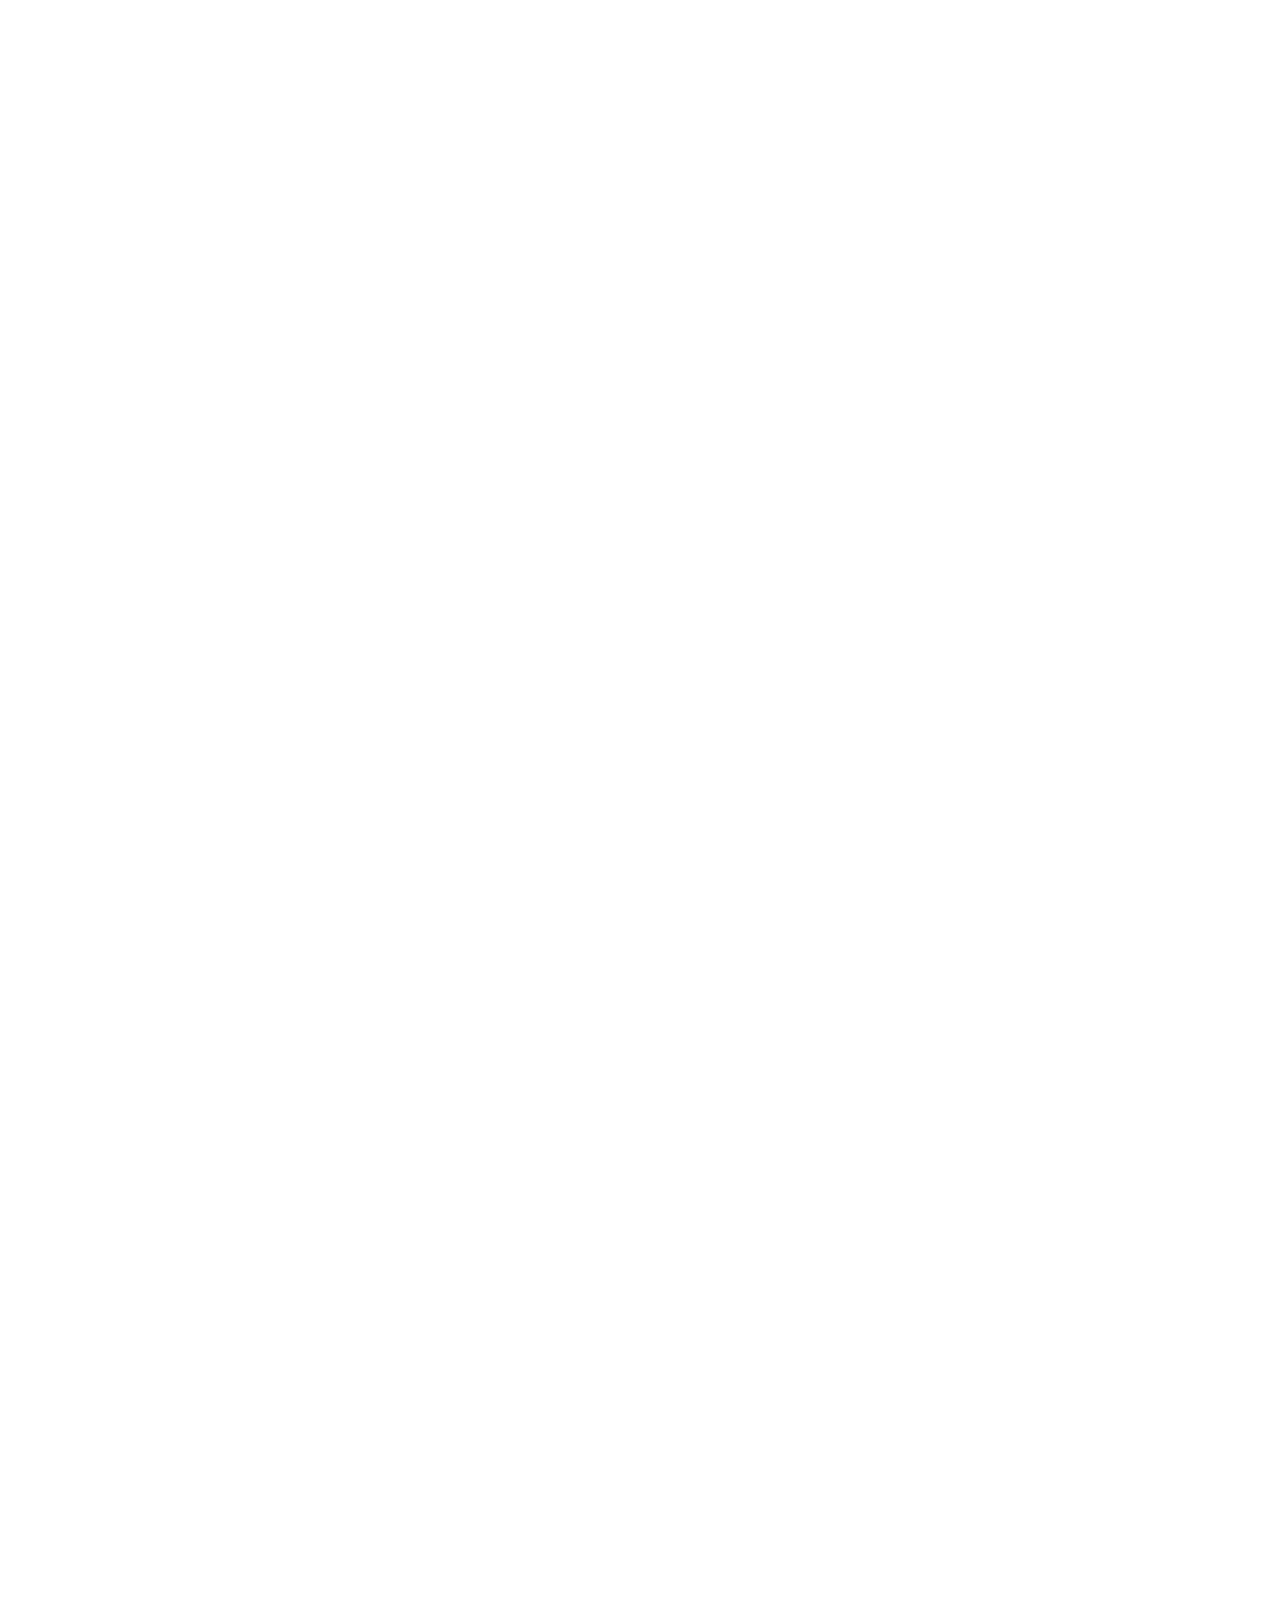
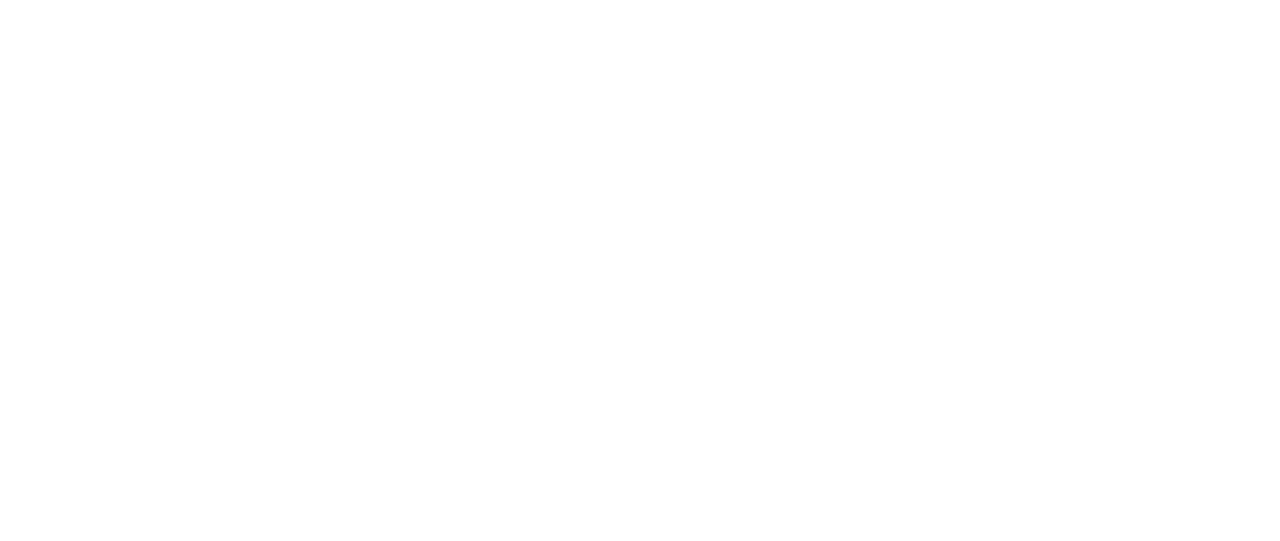
==== public/contact.html @ b86d99e6 "first commit" ====
<!DOCTYPE html>
<html lang="en">
<head>
	<title>Precav - Contato</title>
	<!-- META TAGS -->
	<meta charset="utf-8">
	<meta name="viewport" content="width=device-width, initial-scale=1, maximum-scale=1">
	<link rel="shortcut icon" type="image/x-icon" href="LOGO.png">
	
	<meta name="description" content="Contato - Precave - Fisioterapia Manipulativa & Saúde Ocupacional">

	<!-- STYLES -->
	<link rel="stylesheet" href="bootstrap.min.css">
	<link rel="stylesheet" href="flexslider.css">
	<link rel="stylesheet" href="animsition.min.css">
	<link rel="stylesheet" href="style.css">
	<link rel="stylesheet" href="owl.carousel.css">
	<link rel="stylesheet" href="owl.theme.css">

	<!-- Fontawesome -->
	<link rel="stylesheet" href="https://maxcdn.bootstrapcdn.com/font-awesome/4.6.1/css/font-awesome.min.css">
	<link rel="stylesheet" href="https://cdn.linearicons.com/free/1.0.0/icon-font.min.css">
</head>

<body class="animsition">
	<!-- Border -->
	<span class="frame-line top-frame visible-lg"></span>
	<span class="frame-line right-frame visible-lg"></span>
	<span class="frame-line bottom-frame visible-lg"></span>
	<span class="frame-line left-frame visible-lg"></span>
	<!-- HEADER  -->
	<header class="main-header">
		<div class="container-fluid">
				<!-- box header -->
				<div class="box-header">
						<div class="box-logo">
								<a href="index.html"><img src="LOGO.png" width="80" alt="Logo"></a>
						</div>
						<!-- box-nav -->
						<a class="box-primary-nav-trigger" href="#0">
								<span class="box-menu-icon"></span>
						</a>
						<!-- box-primary-nav-trigger -->
				</div>
				<!-- end box header -->

				<!-- nav -->
				<nav>
						<ul class="box-primary-nav">
								<li class="box-label">Contato</li>

								<li><a href="index.html">Início</a> <i class="ion-ios-circle-filled color"></i></li>
								<li><a href="services.html">Serviços</a></li>
								<!-- <li><a href="single-project.html">single project</a></li> -->
								<li><a href="contact.html">Contato</a></li>

								<li class="box-label">SOCIAL</li>

								<li class="box-social"><a href="#0"><i class="fa fa-facebook" aria-hidden="true"></i></a></li>
								<li class="box-social"><a href="#0"><i class="fa fa-behance" aria-hidden="true"></i></a></li>
								<li class="box-social"><a href="#0"><i class="fa fa-twitter" aria-hidden="true"></i></a></li>
								<li class="box-social"><a href="#0"><i class="fa fa-dribbble" aria-hidden="true"></i></a></li> 
						</ul>
				</nav>
				<!-- end nav -->
		</div>
	</header>

	<!-- HERO SECTION  -->
	<div class="site-hero-contact">
		<div class="section-overlay"></div>
		<div class="page-title">
			<h2>Contato</h2>
			<div class="small-title">Início / Contato</div>
		</div>
	</div>

	<section class="contact_brick">
		<div class="container mt-100">
			<div class="row center">
				<div class="col-md-8 col-md-offset-2 col-sm-12">
					<div class="section-title">
						<h2 class="mb-50">Entre em contato conosco</h2>
						<p class="module-subtitle">Queremos te convidar para conhecer nosso trabalho e oferecer nosso melhor serviço. Entre em contato conosco e saiba mais do que podemos oferecer para sua empresa.</p>
					</div>
				</div>
			</div>
            <div class="row mt-100">
                    <!--location-->
                    <div class="col-md-4 col-sm-4 text-center wow slideInLeft">
                        <div class="detail">
                            <i class="lnr lnr-map-marker"></i>
                            <h4><span>Voce pode nos encontrar:</span></h4>
                            <h3>Nosso Local</h3>
                                <p>
                                    AlgumaRua 3806 <br>
                                    Porto Alegre, RS, Brasil
                                </p>
                        </div>
                    </div>
                    <!--end location-->

                    <!--contact info-->
                    <div class="col-md-4 col-sm-4 text-center wow slideInUp">
                        <div class="detail">
                            <i class="lnr lnr-phone"></i>
                            <h4><span>Nosso email e Fone</span></h4>
                            <h3>Contatos</h3>
                            <p>
                                <abbr title="Email">E:</abbr> precave@algumemail.com
                                <br>
                                <abbr title="Phone">P:</abbr> +55 51 234 567 890
                            </p>
                        </div>
                    </div>
                    <!--end contact info-->

                    <!--contact info-->
                    <div class="col-md-4 col-sm-4 text-center wow slideInRight">
                        <div class="detail">
                            <i class="lnr lnr-clock"></i>
                            <h4><span>Trabalhamos no horário:</span></h4>
                            <h3>Agenda</h3>
                            <p>
                                S-S: 8 - 20 HRS<br>
                                Sab:  8 - 12 HRS<br>
                                Dom: Fechado
                            </p>
                        </div>
                    </div>
                    <!--end contact info-->
                </div>
            <!-- CONTACT FORM -->
            <div class="contact-form bottom">
                <form id="main-contact-form" name="contact-form" method="post" action="sendemail.php">
                <div class="col-md-6 col-sm-6 col-xs-12">
                    <div class="form-group">
                        <input type="text" name="name" id="name" class="form-control" required="required" placeholder="Nome">
                    </div>
                    <div class="form-group">
                        <input type="text" name="company" id="company" class="form-control" required="required" placeholder="Empresa">
                    </div>
                    <div class="form-group">
                        <input type="email" name="email" id="email" class="form-control" required="required" placeholder="Email">
                    </div>
                </div>
                <div class="col-md-6 col-sm-6 col-xs-12">
                    <div class="form-group">
                        <textarea name="message" id="message" required="required" class="form-control" rows="8" placeholder="Escreva aqui!"></textarea>
                    </div>
                    <div class="form-group">
                        <button id="submit_btn" class="default-btn gray-btn"> Enviar <i class="fa fa-angle-double-right" aria-hidden="true"></i></button>
                    </div>
                </div>
                </form>
            </div>
		</div><!-- end container -->
	</section>

	<!-- Footer -->
	<footer class="main-footer">
		<svg preserveAspectRatio="none" viewBox="0 0 100 102" height="100" width="100%" version="1.1" xmlns="http://www.w3.org/2000/svg" class="svgcolor-light">
			<path d="M0 0 L50 100 L100 0 Z" fill="#fff" stroke="#fff"></path>
		</svg>
            <div class="container">
                <div class="row mt-100 mb-50 footer-widgets">
                    <!-- Start Contact Widget -->
                    <div class="col-md-6 col-xs-12">
                        <div class="footer-widget contact-widget">
                            <img src="footerLOGOBranco.png" class="logo-footer img-responsive" alt="Footer Logo" />
                            <!-- <p>At vero eos et accusamus et iusto odio dignissimos ducimus qui blanditiis praesentium voluptatum deleniti atque corrupti quos dolores et quas molestias excepturi sint occaecati cupiditate non provident</p> -->
							<br>
							<br>
							<br>
							<ul class="social-icons">
                                <li>
                                    <a class="facebook" href="#"><i class="fa fa-facebook"></i></a>
                                </li>
                                <li>
                                    <a class="twitter" href="#"><i class="fa fa-twitter"></i></a>
                                </li>
                                <li>
                                    <a class="google" href="#"><i class="fa fa-google-plus"></i></a>
                                </li>
                                <li>
                                    <a class="dribbble" href="#"><i class="fa fa-dribbble"></i></a>
                                </li>
                                <li>
                                    <a class="linkdin" href="#"><i class="fa fa-linkedin"></i></a>
                                </li>
                                <li>
                                    <a class="flickr" href="#"><i class="fa fa-flickr"></i></a>
                                </li>
                                <li>
                                    <a class="tumblr" href="#"><i class="fa fa-tumblr"></i></a>
                                </li>
                                <li>
                                    <a class="instgram" href="#"><i class="fa fa-instagram"></i></a>
                                </li>
                                <li>
                                    <a class="vimeo" href="#"><i class="fa fa-vimeo-square"></i></a>
                                </li>
                                <li>
                                    <a class="skype" href="#"><i class="fa fa-skype"></i></a>
                                </li>
                            </ul>
                        </div>
                    </div><!-- .col-md-3 -->
                    <!-- End Contact Widget -->

                    <!-- Start Twitter Widget -->
                    <div class="col-md-3 col-xs-12">
                        <div class="footer-widget twitter-widget">
                            <h4>Twitter</h4>
														Email: precave@algumemail.com <br>
														Phone: +55 51 234 567 890
                        </div>
                    </div><!-- .col-md-3 -->
                    <!-- End Twitter Widget -->

                    <!-- Start Flickr Widget -->
                    <div class="col-md-3 col-xs-12">
                        <div class="footer-widget company-links">
                            <h4>Precave</h4>
							<ul class="footer-links">
								<li><a href="services.html">Sobre</a></li>
								<li><a href="services.html">Serviços</a></li>
								<li><a href="index.html">Empresas Parceiras</a></li>
								<li><a href="index.html">Serviços Prestados</a></li>
								<li><a href="#">Contato</a></li>
							</ul>
                        </div>
                    </div><!-- .col-md-3 -->
                    <!-- End Flickr Widget -->
                </div><!-- .row -->

                <!-- Start Copyright -->
                <div class="copyright-section">
                    <div class="row">
                        <div class="col-md-6">
                          <p>&copy; 2020 Precave -  Todos os Direitos Reservados - Powered by <a href="https://querymobile.co" target="_blank" style="text-decoration: none;"> QueRy</a> <a href="https://querymobile.co"><img src="logoBetaBranco3.png" alt="" title="" style="max-height: 25px; max-width: 25px;"/></a></p>
                        </div><!-- .col-md-6 -->
                    </div><!-- .row -->
                </div>
                <!-- End Copyright -->
            </div>
	</footer>

	<!-- SCRIPTS -->
	<script type="text/javascript" src="jquery-2.2.3.min.js"></script>
	<script type="text/javascript" src="animated-headline.js"></script>
	<script type="text/javascript" src="menu.js"></script>
	<script type="text/javascript" src="modernizr.js"></script>
	<script type="text/javascript" src="isotope.pkgd.min.js"></script>
	<script type="text/javascript" src="jquery.flexslider-min.js"></script>
	<script type="text/javascript" src="jquery.animsition.min.js"></script>
	<script type="text/javascript" src="init.js"></script>
	<script type="text/javascript" src="main.js"></script>
	<script type="text/javascript" src="smooth-scroll.js"></script>
	<script type="text/javascript" src="numscroller.js"></script>
	<script type="text/javascript" src="wow.min.js"></script>
	<script type="text/javascript" src="owl.carousel.min.js"></script>

	<script type="text/javascript">
		$(window).load(function() {
			new WOW().init();

			// initialise flexslider
			$('.flexslider').flexslider({
				animation: "fade",
				directionNav: true,
				controlNav: false,
				keyboardNav: true,
				slideToStart: 0,
				animationLoop: true,
				pauseOnHover: false,
				slideshowSpeed: 4000,
			});

			smoothScroll.init();

			// initialize isotope
			var $container = $('.portfolio_container');
			$container.isotope({
				filter: '*',
			});

			$('.portfolio_filter a').click(function(){
				$('.portfolio_filter .active').removeClass('active');
				$(this).addClass('active');

				var selector = $(this).attr('data-filter');
				$container.isotope({
					filter: selector,
					animationOptions: {
						duration: 500,
						animationEngine : "jquery"
					}
				});
				return false;
			});
		});
	</script>
</body>
</html>
---- public/style.css ----
/*



// Table of contents //

		Body
	00.  General
	01.  Header & footer
	02.  Homepage slider
	03.  About us
	04.  Facts
	05.  Services
	06.  Portfolio
	07.  Team
	08.  Pricing
	09.  Testimonials
	10. Blog
	11. Contact & Subscribe
	12. Single Project
	13. Services page
	14. Contact page

*/
@import url(https://fonts.googleapis.com/css?family=Lato:400,900,300);
@import 'https://fonts.googleapis.com/css?family=Cantarell:400,700';



/* --------------------------------

00.GENERAL STYLES

-------------------------------- */


*{
	outline:0;padding: 0;margin:0;
	-webkit-box-sizing:border-box;
	        box-sizing:border-box;
}

body{

		background: #fff;
		color:#777;
    font:400 14px/1.8 'Cantarell', sans-serif;
		-webkit-font-smoothing: antialiased;
    -moz-osx-font-smoothing: grayscale;
    overflow-x: hidden;
}

/* #####  text  ##### */

h1,h2,h3,h4,h5,h6{
	color:#000;
	font-family: 'Cantarell', sans-serif;
}

a:hover:after {
    width: 50%;
}
a:hover, a:focus {
    color: #000;
    text-decoration: none;
}

ol, ul {
    list-style: none;
}

p{
    color: #777;
    font-size: 15px;
    font-weight: 300;
}

.lead{
	color: #000;
	font-size: 20px;
}

.libre-text{
	font-family: "Cantarell", "Times New Roman",
	sans-serif; font-size: 15px;
}

@media only screen and (max-width : 480px){
	.libre-text{ font-size: 14px;
		}
	}

.white-color{
	color:white;
}

.green-text{
	color:#7beec7;
}

.gray-text{
	color:#ccc !important;
}

.white{
	color:#fff;
}

.yellow{
	color: #9c9a9a !important;
}

.bolder {
    font-weight: 900;
    color:#9c9a9a;
}

.uppercase{
	text-transform: uppercase;
}

ul.social-icons li a:hover{
	color:#7beec7;
}


/* #####  diagram skills  ##### */

.skills {
	float:left;
	clear:both;
	width:100%;
}

.skills ul,
.skills li {
	display:block;
	list-style:none;
	margin:0;
	padding:0;
}

.skills li {
	float:right;
	clear:both;
	padding:0 15px;
	height:35px;
	line-height:35px;
	color:#fff;
	margin-bottom:1px;
	font-size:17px;
	letter-spacing: 1px;
	text-transform: uppercase;
}

#diagram {
	float:right;
	width:600px;
	height:600px;
}

.get {
	display:none;
}

@media only screen and (max-width : 992px){

	#diagram {

	float:left;
	width:700px;
	height:600px;

	}

}

@media only screen and (min-width : 992px){

	#diagram {

	float:right;
	width:450px;
	height:450px;

	}

}

@media only screen and (min-width : 1200px){

 	#diagram {

	float:right;
	width:600px;
	height:600px;
	margin-top: -50px !important;

	}
}


/* #####  sections  ##### */


.section-overlay ~ .container {
    position: relative;
    z-index: 5;
}

section{
	position: relative;
}

.section-overlay {
	position: absolute;
    width: 100%;
    top: 0;
    left: 0;
    height: 100%;
    z-index: 1;
    background-image: url(../img/dot.gif);
    opacity: 0.06;
}

.center {
    text-align: center;
}

.right{
	text-align: right;
}

.left{
	text-align: left;
}

.mt-50{
	margin-top: 50px;
}
.mt-100{
	margin-top: 100px;
}

.mt-150{
	margin-top: 150px;
}

.mb-50{
	margin-bottom: 50px;
}

.mb-100{
	margin-bottom: 100px;
}

.mb-150{
	margin-bottom: 150px;
}

.mbr-box {
    display: table;
    width: 100%;
}

.mbr-section--bg-adapted {
    background-attachment: scroll;
    background-position: 50% 0;
    background-repeat: no-repeat;
    background-size: cover;
}

.mbr-section--full-height {
    height: 100vh;
}
.mbr-section--fixed-size {
    overflow: hidden;
}
.mbr-section--relative {
    position: relative;
}
.mbr-section {
    padding: 0 20px;
}
.mbr-parallax-background, .mbr-background {
    background-attachment: fixed !important;
    background-position: 50% 0;
    background-repeat: no-repeat;
    background-size: cover !important;
}

.mbr-background {
  background-attachment: scroll !important;
}


/* #####  links, buttons  ##### */

a{
    text-decoration: none;
    font-weight: 400;
    color: #777;
    -webkit-transition: all .2s ease-in-out;
    transition: all .2s ease-in-out;
}

.btn-hero:hover:after {
    width: 100%;
 	background-color: #000;
}

.btn-hero-white:hover:after {
    width: 100%;
}

.default-btn {
	position: relative;
    display: inline-block;
    -webkit-transition: all .3s ease-in-out;
    transition: all .3s ease-in-out;
    padding: 0 0 50px 0;
    font-size: 14px;
    letter-spacing: 1px;
    margin-top: 70px;
    font-weight: 400;
}

.default-btn i {
    opacity: 0;
    position: absolute;
    font-size: 25px;
    -webkit-transition: all .3s ease-in-out;
    transition: all .3s ease-in-out;
    right: 30px;
    top: 0;
    color:#ccc;
}
.gray-btn{
		color: #777 !important;
    text-transform: uppercase;
    font-weight: 400;
    font-size: 12px !important;
}

.default-btn:hover i {
    opacity: 1;
    right: -30px;
}

.default-btn:hover:after {
    width: 100%;
}

.default-btn:after {
    content: "";
    position: absolute;
    top: 27px;
    left: 0;
    width: 50%;
    height: 2px;
    background-color: #ccc;
    -webkit-transition: all .3s ease-in-out;
    transition: all .3s ease-in-out;
}

.btn-hero-white:after {
    content: "";
    position: absolute;
    top: 27px;
    left: 0;
    width: 50%;
    height: 2px;
    background-color: #fff;
    -webkit-transition: all .3s ease-in-out;
    transition: all .3s ease-in-out;
}

.white:hover {
    color: #fff;
    text-decoration: none;
}


/*section's titles*/

.module-subtitle {
    text-transform: none !important;
    color: #000;
    font-family: "Cantarell", "Times New Roman", sans-serif;
    text-align: center;
    font-size: 20px;
    margin-bottom: 50px;
}

.module-title-large{
		font-size: 60px;
		font-weight: 400 !important;
		text-transform: uppercase;
    letter-spacing: 10px;
    text-align: center;
    margin-bottom: 35px;
}

@media only screen and (max-width : 480px){

 	.module-title-large{
    	font-size: 25px;
    	font-weight: 400 !important;
    	text-transform: uppercase;
    	text-align: center;
    	margin-bottom: 0px;
    	margin-top: 0px;
	}

	.module-subtitle {
    	text-align: center;
    	margin: 15px 0 15px;
    	font-size: 14px;
	}

	.module-description {
    text-align: left !important;
    margin-bottom: 0px !important;
    line-height: 1.4;
	}

	.up-title {
    letter-spacing: 2px !important;
    font-size: 13px !important;
	}
}

.module-description {
    text-align: center;
    margin-bottom: 70px;
}

.up-title {
    text-align: center;
    font-weight: 400 !important;
    letter-spacing: 5px;
    color: #9c9a9a;
    font-size: 25px;
}

.black-font{
	color: #000;
}

.section-title h2{
	text-transform: uppercase;
	letter-spacing: 10px;
	color:#000;
	font-size: 25px;
	font-weight: 400;
}

.section-title-parralax h2{
		text-transform: uppercase;
		letter-spacing: 10px;
		color: #000;
		font-size: 40px;
		font-weight: 700;
		margin-top: -145px;
		margin-bottom: 100px;
}


@media (max-width: 992px) {
	.section-title{
		margin : 0 auto 50px;
	}

}


/* #####  lists  ##### */

ul.list li{
    list-style: none;
    position: relative;
    margin-bottom: 10px;
    padding: 0 20px;
}

ul.list li:last-child{
	margin-bottom: 0
}

ul.list_2 li{
	list-style: none;
	float: left;
	width: 100%;
}

ul.list_2 li a{
	display: inline-block;
	padding: 20px;
	border-bottom: solid 1px #bfbfbf;
	width: 100%;
	-webkit-transition:all .2s ease-in-out;
	transition:all .2s ease-in-out;
}

ul.list_2 li:first-child a{
	border-top:solid 1px #bfbfbf;
}

ul.list_2 li a > span{
	float: right;
}

ul.list_2 li a:hover{
	border-bottom: solid 1px #7beec7;
}

ul.tags{
	float: left;
}

ul.tags li{
	list-style: none;
	margin-right: 5px;
	margin-bottom: 5px;
	float: left;
}

ul.tags li a{
	display: inline-block;
	height: 30px;
	line-height: 30px;
	color:#999999;
	background-color: #e5e5e5;
	padding: 0 15px;
	font-size: 12px;
	text-transform: uppercase;
}
ul.tags li a:hover{
	background-color: #f2f2f2;
	color:#60606e;
}


/* #####  buttons  ##### */

.btn{
	height: 50px;
	line-height: 50px;
	min-width: 150px;
	text-align: center;
	font-weight: 700;
	text-transform: uppercase;
	border-radius:0;
	padding: 0;
	-webkit-transition:all .2s ease-in-out;
	transition:all .2s ease-in-out;
}

.btn:hover{
	-webkit-transform:scale(1.01);
	    -ms-transform:scale(1.01);
	        transform:scale(1.01);
	-webkit-box-shadow: 0 0 10px rgba(0,0,0,.2);
	        box-shadow: 0 0 10px rgba(0,0,0,.2);
}
.btn.green{
	background-color: #7beec7;
	color:#fff;
}
.btn.white{
	background-color: #fff;
	color:#7beec7;
}

@media (max-width: 992px) {
	.btn{
		margin: 20px 0;
	}
}


/*tab menu*/

.tab{
	overflow: hidden;
	float: left;
}

.tab nav{
	width: 100%;
	display: inline-block;
	float: left;
	border-bottom: solid 2px #e6e6e6;
	margin-bottom: 30px;
	position: relative;
}

.tab nav .bottom-line{
	height: 2px;
	background-color: #7beec7;
	position: absolute;
	bottom: -2px;
	left: 0;
	-webkit-transition:all .2s ease-in-out;
			transition:all .2s ease-in-out;
}

.tab nav a{
	font-size: 12px;
	font-weight: 700;
	text-transform: uppercase;
	padding: 0 10px 20px;
	color:#999999;
	display: inline-block;
	-webkit-transition:all .2s ease-in-out;
			transition:all .2s ease-in-out;
	position: relative;
}

.tab nav a.current{
	color:#60606e;
}

.tab .tab_single{
	display: none;
}

.tab .tab_single.shown{
	display: block;
}


/* --------------------------------

01.HEADER & FOOTER

-------------------------------- */

/* frames */

.frame-line {
    position: fixed;
    left: 0;
    right: 0;
    display: block;
    background: #fff;
    z-index: 999999;
}

.frame-line.left-frame {
    width: 30px;
    left: 0;
    height: 100%;
    right: auto;
}

.frame-line.bottom-frame {
    height: 30px;
    bottom: 0;
}

.frame-line.right-frame {
    width: 30px;
    right: 0;
    height: 100%;
    left: auto;
}

.frame-line.top-frame {
    height: 30px;
    top: 0;
}

/* header */

.box-header {
    position: absolute;
    top: 0;
    left: 0;
    height: 50px;
    width: 100%;
    z-index: 3;
    box-shadow: 0 1px 2px rgba(0, 0, 0, 0.3);
    -webkit-font-smoothing: antialiased;
    -moz-osx-font-smoothing: grayscale;
}

.box-header {
    height: 80px;
    background: transparent;
    box-shadow: none;
    top: 50px;
}

.box-header {
    -webkit-transition: background-color 0.3s;
    transition: background-color 0.3s;
    -webkit-transform: translate3d(0, 0, 0);
    transform: translate3d(0, 0, 0);
    -webkit-backface-visibility: hidden;
    backface-visibility: hidden;
}

.box-header.is-fixed {
    position: fixed;
    top: -50px;
    background-color: rgba(255, 255, 255, 0.96);
    -webkit-transition: -webkit-transform 0.3s;
    transition: -webkit-transform 0.3s;
    transition: transform 0.3s;
    transition: transform 0.3s, -webkit-transform 0.3s;
}

.box-header.is-visible {
    -webkit-transform: translate3d(0, 100%, 0);
    transform: translate3d(0, 100%, 0);
}

.box-header.menu-is-open {
    background-color: rgba(255, 255, 255, 0.96);
}

.box-logo {
    display: block;
    padding: 20px;
    margin-left: 50px;
}

.box-primary-nav-trigger {
    position: absolute;
    right: 0;
    top: 0;
    height: 100%;
    width: 50px;
    background-color: #fff;
}

.box-primary-nav-trigger .box-menu-icon {
    display: inline-block;
    position: absolute;
    left: 50%;
    top: 50%;
    bottom: auto;
    right: auto;
    -webkit-transform: translateX(-50%) translateY(-50%);
    transform: translateX(-50%) translateY(-50%);
    width: 35px;
    height: 2px;
    background-color: #000;
    -webkit-transition: background-color 0.3s;
    transition: background-color 0.3s;
    list-style: none;
}

.box-primary-nav-trigger .box-menu-icon::before,
.box-primary-nav-trigger .box-menu-icon:after {
    content: '';
    width: 80%;
    height: 100%;
    position: absolute;
    background-color: #000;
    right: 0;
    -webkit-transition: -webkit-transform .3s, top .3s, background-color 0s;
    -webkit-transition: top .3s, background-color 0s, -webkit-transform .3s;
    transition: top .3s, background-color 0s, -webkit-transform .3s;
    transition: transform .3s, top .3s, background-color 0s;
    transition: transform .3s, top .3s, background-color 0s, -webkit-transform .3s;
}

.box-primary-nav-trigger .box-menu-icon::before {
    top: -5px;
}

.box-primary-nav-trigger .box-menu-icon::after {
    top: 5px;
}

.box-primary-nav-trigger .box-menu-icon.is-clicked {
    background-color: rgba(255, 255, 255, 0);
}

.box-primary-nav-trigger .box-menu-icon.is-clicked::before {
    top: 0;
    -webkit-transform: rotate(135deg);
    transform: rotate(135deg);
}

.box-primary-nav-trigger .box-menu-icon.is-clicked::after {
    top: 0;
    -webkit-transform: rotate(225deg);
    transform: rotate(225deg);
}

.box-primary-nav-trigger {
    width: 100px;
    padding-left: 1em;
    background-color: transparent;
    height: 30px;
    line-height: 30px;
    right: 50px;
    top: 50%;
    bottom: auto;
    -webkit-transform: translateY(-50%);
    transform: translateY(-50%);
}

.box-primary-nav-trigger .box-menu-text {
    display: inline-block;
}

.box-primary-nav-trigger .box-menu-icon {
    left: auto;
    right: 1em;
    -webkit-transform: translateX(0) translateY(-50%);
    transform: translateX(0) translateY(-50%);
}

.box-primary-nav {
    position: fixed;
    left: 0;
    top: 0;
    height: 100%;
    width: 100%;
    background: rgba(0, 0, 0, 0.96);
    z-index: 2;
    text-align: center;
    padding: 50px 0;
    -webkit-backface-visibility: hidden;
    backface-visibility: hidden;
    overflow: auto;
    -webkit-overflow-scrolling: touch;
    -webkit-transform: translateY(-100%);
    transform: translateY(-100%);
    -webkit-transition-property: -webkit-transform;
    transition-property: -webkit-transform;
    transition-property: transform;
    transition-property: transform, -webkit-transform;
    -webkit-transition-duration: 0.4s;
    transition-duration: 0.4s;
    list-style: none;
}

.box-primary-nav li {
    font-size: 22px;
    font-size: 1.375rem;
    font-weight: 300;
    -webkit-font-smoothing: antialiased;
    -moz-osx-font-smoothing: grayscale;
    margin: .2em 0;
    text-transform: capitalize;
}

.box-primary-nav a {
    display: inline-block;
    padding: .4em 1em;
    border-radius: 0.25em;
    -webkit-transition: all 0.2s;
    transition: all 0.2s;
    color: #fff;
    text-decoration: none;
		letter-spacing: 2px;
}
.box-primary-nav a:focus {
    outline: none;
}

.no-touch .box-primary-nav a:hover {
    text-decoration: none;
    color: #ddd;
}

.box-primary-nav .box-label {
    color: #e8e0b0;
    text-transform: uppercase;
    font-weight: 700;
    font-size: 17px;
    margin: 2.4em 0 .8em;
}

.box-primary-nav .box-social {
    display: inline-block;
    margin: 10px .4em;
}

.box-primary-nav .box-social a {
    width: 30px;
    height: 30px;
    padding: 0;
    font-size: 20px
}

.box-primary-nav.is-visible {
    -webkit-transform: translateY(0);
    transform: translateY(0);
}

.box-primary-nav {
    padding: 150px 0 0;
}

.box-primary-nav li {
    font-size: 18px;
}


/* box-intro
==================================================*/

.box-intro {
    text-align: center;
    display: table;
    height: 100vh;
    width: 100%;
    background-image: url(../img/header.jpg);
		background-attachment: fixed;
    background-position: center center;
    -webkit-background-size: cover;
    -moz-background-size: cover;
    -o-background-size: cover;
    background-size: cover;
}

.bg-film:before {
    background: url(../img/dot.gif);
    opacity: 0.03;
    content: "";
    left: 0;
    top: 0;
		position: absolute;
		height: 100%;
		width: 100%;
		z-index: 1;
}

.box-intro .table-cell {
    display: table-cell;
    vertical-align: middle;
}

.box-intro em {
    font-style: normal;
    text-transform: uppercase
}

b{
	  font-weight: 300;
}

b i:last-child {
    color: #9c9a9a !important;
}

.box-intro h1{
		font-size: 40px;
	  margin-top: 35px;
	  color: #333;
	  letter-spacing: 40px;
		font-weight: 700;
}

.box-intro h3 {
		font-family: "Cantarell", sans-serif;
		font-size: 14px;
		letter-spacing: 10px;
		text-transform: uppercase;
		color: #000;
		line-height: 4;
		font-weight: 700;
}


/* mouse effect */

.mouse {
		position: absolute;
		width: 20px;
		height: 35px;
		bottom: 100px;
		left: 50%;
		margin-left: -12px;
		border-radius: 15px;
		border: 1px solid #888;
		-webkit-animation: intro 1s;
		animation: intro 1s;
}

.scroll {
		display: block;
	  width: 1px;
	  height: 5px;
	  margin: 6px auto;
	  border-radius: 4px;
	  background: #999;
	  -webkit-animation: finger 2s infinite;
	  animation: finger 2s infinite;
}

@keyframes intro {
    0% {
        opacity: 0;
        -webkit-transform: translateY(40px);
        transform: translateY(40px);
    }
    100% {
        opacity: 1;
        -webkit-transform: translateY(0);
        transform: translateY(0);
    }
}

@-webkit-keyframes finger {
    0% {
        opacity: 1;
    }
    100% {
        opacity: 0;
        -webkit-transform: translateY(20px);
        transform: translateY(20px);
    }
}

@keyframes finger {
    0% {
        opacity: 1;
    }
    100% {
        opacity: 0;
        -webkit-transform: translateY(20px);
        transform: translateY(20px);
    }
}


/* text rotate */

.box-headline {
    font-size: 130px;
    line-height: 1.0;
}

.box-words-wrapper {
    display: inline-block;
    position: relative;
}

.box-words-wrapper b {
    display: inline-block;
    position: absolute;
    white-space: nowrap;
    left: 0;
    top: 0;
}

.box-words-wrapper b.is-visible {
    position: relative;
}

.no-js .box-words-wrapper b {
    opacity: 0;
}

.no-js .box-words-wrapper b.is-visible {
    opacity: 1;
}

.box-headline.rotate-2 .box-words-wrapper {
    -webkit-perspective: 300px;
    perspective: 300px;
}

.box-headline.rotate-2 i,
.box-headline.rotate-2 em {
    display: inline-block;
    -webkit-backface-visibility: hidden;
    backface-visibility: hidden;
}

.box-headline.rotate-2 b {
    opacity: 0;
}

.box-headline.rotate-2 i {
    -webkit-transform-style: preserve-3d;
    transform-style: preserve-3d;
    -webkit-transform: translateZ(-20px) rotateX(90deg);
    transform: translateZ(-20px) rotateX(90deg);
    opacity: 0;
}

.is-visible .box-headline.rotate-2 i {
    opacity: 1;
}

.box-headline.rotate-2 i.in {
    -webkit-animation: box-rotate-2-in 0.4s forwards;
    animation: box-rotate-2-in 0.4s forwards;
}

.box-headline.rotate-2 i.out {
    -webkit-animation: box-rotate-2-out 0.4s forwards;
    animation: box-rotate-2-out 0.4s forwards;
}

.box-headline.rotate-2 em {
    -webkit-transform: translateZ(20px);
    transform: translateZ(20px);
}

.no-csstransitions .box-headline.rotate-2 i {
    -webkit-transform: rotateX(0deg);
    transform: rotateX(0deg);
    opacity: 0;
}

.no-csstransitions .box-headline.rotate-2 i em {
    -webkit-transform: scale(1);
    transform: scale(1);
}

.no-csstransitions .box-headline.rotate-2 .is-visible i {
    opacity: 1;
}

@-webkit-keyframes box-rotate-2-in {
    0% {
        opacity: 0;
        -webkit-transform: translateZ(-20px) rotateX(90deg);
    }
    60% {
        opacity: 1;
        -webkit-transform: translateZ(-20px) rotateX(-10deg);
    }
    100% {
        opacity: 1;
        -webkit-transform: translateZ(-20px) rotateX(0deg);
    }
}

@keyframes box-rotate-2-in {
    0% {
        opacity: 0;
        -webkit-transform: translateZ(-20px) rotateX(90deg);
        transform: translateZ(-20px) rotateX(90deg);
    }
    60% {
        opacity: 1;
        -webkit-transform: translateZ(-20px) rotateX(-10deg);
        transform: translateZ(-20px) rotateX(-10deg);
    }
    100% {
        opacity: 1;
        -webkit-transform: translateZ(-20px) rotateX(0deg);
        transform: translateZ(-20px) rotateX(0deg);
    }
}

@keyframes box-rotate-2-out {
    0% {
        opacity: 1;
        -webkit-transform: translateZ(-20px) rotateX(0);
        transform: translateZ(-20px) rotateX(0);
    }
    60% {
        opacity: 0;
        -webkit-transform: translateZ(-20px) rotateX(-100deg);
        transform: translateZ(-20px) rotateX(-100deg);
    }
    100% {
        opacity: 0;
        -webkit-transform: translateZ(-20px) rotateX(-90deg);
        transform: translateZ(-20px) rotateX(-90deg);
    }
}

@media (max-width: 992px) {

		.box-intro h1 {
	    font-size: 25px;
	    letter-spacing: 5px;
	}

	.box-intro h3 {
    font-size: 12px;
    letter-spacing: 8px;
	}
}


/* #####  Footer  ##### */

footer.main-footer{
		background-color: #000;
		z-index: 0;
}

footer p {
    color: #777;
}

footer a {
    color: #fff;
    font-family: "Cantarell", "Times New Roman", sans-serif;
}

footer a:hover {
    color: #000;
    text-decoration: none;
}

.logo-footer{
		margin-bottom: 30px;
}

.footer-widget h4 {
		color: #777;
		text-transform: uppercase;
		margin-bottom: 30px;
		font-size: 15px;
		position: relative;
		z-index: 2;
}

.contact-widget ul.social-icons li {
    display: inline-block;
    margin-right: 4px;
    margin-bottom: 4px;
}

.contact-widget ul.social-icons li a i {
    font-size: 15px;
    width: 25px;
    height: 30px;
    color: #777;
    display: block;
    border-radius: 2px;
    -webkit-border-radius: 2px;
    -moz-border-radius: 2px;
    -o-border-radius: 2px;
    transition: all 0.2s ease-in-out;
    -moz-transition: all 0.2s ease-in-out;
    -webkit-transition: all 0.2s ease-in-out;
    -o-transition: all 0.2s ease-in-out;
}

.contact-widget ul.social-icons li a:hover {
    text-decoration: none;
}

.contact-widget ul.social-icons li a.facebook:hover i {
   	color: #507CBE;
}

.contact-widget ul.social-icons li a.twitter:hover i {
   	color: #63CDF1;
}

.contact-widget ul.social-icons li a.google:hover i {
   	color: #F16261;
}

.contact-widget ul.social-icons li a.dribbble:hover i {
   	color: #E46387;
}

.contact-widget ul.social-icons li a.linkdin:hover i {
   	color: #90CADD;
}

.contact-widget ul.social-icons li a.tumblr:hover i {
   	color: #4D7EA3;
}

.contact-widget ul.social-icons li a.flickr:hover i {
   	color: #E474AF;
}

.contact-widget ul.social-icons li a.instgram:hover i {
   	color: #4D4F54;
}

.contact-widget ul.social-icons li a.vimeo:hover i {
   	color: #87D3E0;
}

.contact-widget ul.social-icons li a.skype:hover i {
  	color: #36C4F3
}

.contact-widget span {
   	font-weight: 900;
}

.contact-widget ul li {
   	margin-bottom: 12px;
}

.contact-widget ul li p a {
   	color: #777;
}

.contact-widget p {
   padding-bottom: 20px;
}

.twitter-widget a:hover {
   	color: #000;
   	text-decoration: none;
}

.twitter-widget ul li {
   	margin-bottom: 20px;
}

.twitter-widget ul li span {
    color: #777;
}

.company-links a{
	color: #777;
}

.company-links a:hover{
	color: #ccc;
}

.copyright-section {
    padding: 30px 0;
    font-size: 15px;
        border-top: 1px solid #131313;
}

.copyright-section p {
    font-size: 15px;
}


@media (max-width: 992px) {
	footer.main-footer *{
		text-align: center;
	}
	footer.main-footer ul.social-icons{float: left;width: 100%;text-align: center;}
	footer.main-footer nav.footer-nav ul li{
		text-align: center;
		width: 100%;
	}
	footer.main-footer nav.footer-nav ul li, footer.main-footer nav.footer-nav ul li:first-child{
		margin-left:0;
		margin-bottom: 20px;
	}
}


@media only screen and (max-width: 480px){

	footer.main-footer{
		padding: 0;
	}

	footer.main-footer *{
		text-align: left;
	}
}


/* --------------------------------

03.ABOUT US

-------------------------------- */
.km-space {
    height: 60px;
}

.about .bottom-right-separator{
	bottom:-230px !important;

}


/* --------------------------------

04.FACTS

-------------------------------- */

.facts {
		padding: 100px 0 50px 0;
		background-color: #9c9a9a;
		border-top: 15px double #ffffff
}

@media only screen and (max-width : 480px) {
	.facts {
		padding: 50px 0 100px 0;
	}
}


#facts .bottom-separator {
    border-color: #f7f7f7 transparent transparent transparent;
}

.bottom-right-separator {
    width: 0;
    z-index: 3;
    position: absolute;
    bottom: -180px;
    right: 0;
    height: 0;
    border-style: solid;
    border-width: 180px 0 0 100vw;
    border-color: #fff transparent transparent transparent;
}

.numscroller{
	  font-size: 45px;
	  color: #000;
	  margin-top: -125px;
}

.count-name-intro{
		font-size: 20px;
		color: #000;
		letter-spacing: 2px;
}

.count-item i{
		font-size: 110px;
		color: #fff;
}

@media only screen and (max-width : 992px){

	.count-item{
		margin-top: 20px;
	}
}


/* --------------------------------

04.FEATURES

-------------------------------- */
.features {
	padding: 100px 0 100px 0;
	background-color: #9c9a9a;
	border-top: 15px double #fff;
}

@media only screen and (max-width : 480px) {
	.features {
		padding: 50px 0 100px 0;
	}
}

.features .feature-item .item-head {
    position: relative;
    display: block;
}

.features .feature-item .item-head i {
    font-size: 50px;
		color:#000;
}

.features .feature-item h6 {
		text-transform: uppercase;
		margin-top: 15px;
		margin-bottom: 0;
		padding: 0;
		color: #000;
		font-weight: 700;
		letter-spacing: 1px;
}

.features .feature-item p {
    margin-top: 20px;
    margin-bottom: 0;
    padding: 0;
}

/* --------------------------------

05.SERVICES

-------------------------------- */

.services h2{
		text-transform: uppercase;
	  letter-spacing: 5px;
	  color: #000;
	  font-size: 40px;
	  font-weight: 700;
	  margin-top: -145px;
	  margin-bottom: 100px;
}

.services {
    padding: 0 0 200px;
}

.services h6 {
    text-transform: uppercase;
    font-weight: 700;
    font-size: 15px;
    line-height: 2;
    color: #000;
}

.services i {
    display: block;
    font-size: 50px;
    color: #000;
}

/* --------------------------------

06.PORTFOLIO

-------------------------------- */

.portfolio h2{
		text-transform: uppercase;
	  letter-spacing: 5px;
	  color: #000;
	  font-size: 40px;
	  font-weight: 700;
	  margin-top: -145px;
	  margin-bottom: 100px;
}

.top-right-separator {
    width: 0;
    position: absolute;
    top: -180px;
    right: 0;
    height: 0;
    border-style: solid;
    border-width: 0 0 180px 100vw;
    border-color: transparent transparent #fff transparent;
    z-index: 1;
}

#services .top-right-separator {
    border-color: transparent transparent #fff transparent;
}

.portfolio .categories-grid span{
		font-size: 30px;
		margin-bottom: 50px;
		display: inline-block;
}

.portfolio_container img{
		width: 100%;
}

.portfolio .categories-grid .categories ul li{
		list-style: none;
		margin: 20px 0;
}

.portfolio .categories-grid .categories ul li a{
    display: inline-block;
    text-transform: uppercase;
    color: #777;
    margin-left: 20px;
    font-size: 13px;
    font-weight: 400;
}

.portfolio .categories-grid .categories ul li a.active{
    margin-left: 0;
    padding: 0 10px;
    color: #000;
		font-weight: 700;
}


@media (max-width: 992px) {
	.portfolio .categories-grid span{margin-bottom: 0;text-align:center;width:100%;}
	.portfolio .categories-grid .categories ul li{
		text-align: center;
	}
	.portfolio .categories-grid .categories ul li a{
		margin-left: 0;
	}
}

.portfolio_item{
	position: relative;
	overflow: hidden;
	margin-bottom: 30px;
	display: inline-block;
}

.portfolio_item .portfolio_item_hover{
	cursor: url(../img/read.png), auto;
	position: absolute;
	top:0;
	left: 0;
	height: 100%;
	width: 100%;
	background-color: #fff;
	-webkit-transform:translateX(-100%);
	    -ms-transform:translateX(-100%);
	        transform:translateX(-100%);
	opacity: 0;
	-webkit-transition:all .2s ease-in-out;
			transition:all .2s ease-in-out;
}

.portfolio_item .portfolio_item_hover .item_info{
		text-align: center;
		position: absolute;
		top:50%;
		left: 50%;
	-webkit-transform:translate(-50%,-50%);
	    -ms-transform:translate(-50%,-50%);
	        transform:translate(-50%,-50%);
}

.portfolio_item .portfolio_item_hover .item_info span{
		display: inline-block;
		font-family: 'Cantarell', sans-serif;
		font-weight: 400;
		text-transform: uppercase;
		color:#000;
		font-size: 20px;
		-webkit-transform:translateY(20px);
	    -ms-transform:translateY(20px);
	        transform:translateY(20px);
					-webkit-transition:all .5s ease-in-out .3s;
		transition:all .5s ease-in-out .3s;
		opacity: 0;
}

.portfolio_item .portfolio_item_hover .item_info em{
	font-weight: 400;
	display: inline-block;
	background-color: #000;
	padding: 5px;
	color:#9c9a9a;
	margin-top: 5px;
	-webkit-transform:translateY(20px);
	    -ms-transform:translateY(20px);
	        transform:translateY(20px);
	-webkit-transition:all .5s ease-in-out .5s;
			transition:all .5s ease-in-out .5s;
	opacity: 0;
}

.portfolio_item:hover .portfolio_item_hover{
	opacity: 1;
	-webkit-transform:translateY(0);
	    -ms-transform:translateY(0);
	        transform:translateY(0);
}

.portfolio_item:hover .item_info em,
.portfolio_item:hover .item_info span
{
	opacity: 1;
	-webkit-transform:translateY(0);
	    -ms-transform:translateY(0);
	        transform:translateY(0);
}
/* --------------------------------

07.TEAM

-------------------------------- */

.team {
		padding: 0 0 100px;
}


.process-numbers {
		color: #9c9a9a;
		font-weight: 700;
		font-size: 150px;
		text-transform: uppercase;
		letter-spacing: 2px;
		z-index: 1;
}

.team h3{
		color: #fff;
    text-transform: uppercase;
    font-size: 40px;
    font-weight: 400;
    line-height: 2;
    letter-spacing: 10px;
}

@media (min-width: 1200px) {
	.top-separator {
    	top: -48px;
 	}
 	#facts .bottom-separator{
 		bottom: -48px;
 	}
}

.member-thumb {
    overflow: hidden;
    position: relative;
}

.team-member span {
    font-size: 13px;
    color: #fff;
    font-weight: 400;
    letter-spacing: 1px;
    opacity: .5;
}

.member-thumb .overlay h6 {
		font-size: 15px;
		line-height: 24px;
		margin-top: 50%;
		text-transform: uppercase;
		color: #333;
		font-weight: 700;
}

.member-thumb .overlay p {
    font-size: 15px;
    color: #777;
    opacity: .5;
    font-weight: 400;
}

.member-thumb .overlay {
    padding: 100px 0;
    line-height: 24px;
}

.team-member h6 {
		font-size: 15px;
		font-family: "Cantarell", "Times New Roman", sans-serif;
		line-height: 10px;
		margin: 30px 0 15px;
		color: #333;
		text-transform: uppercase;
		font-weight: 700;
}

.member-thumb:hover .overlay {
    cursor: url(../img/eye.png), auto;
    opacity: 0.8;
    -webkit-transform: rotateY(0deg) scale(1,1);
    -moz-transform: rotateY(0deg) scale(1,1);
    -ms-transform: rotateY(0deg) scale(1,1);
    -o-transform: rotateY(0deg) scale(1,1);
    transform: rotateY(0deg) scale(1,1);
}

.team-member:hover h6 {
    color: #333;
}

.social-links {
    font-size: 13px;
    cursor: pointer;
}

.social-links a {
    display: inline-block;
    padding: 3px 7px;
    color: #333;
}

.social-links a:hover {
    text-decoration: none;
    color: #000;
}

.cover {
    position: absolute;
    width: 100%;
    height: 100%;
    left: 0;
    top: 0;
    padding: 15px;
}

.overlay {
    background-color: rgb(255, 255, 255);
    text-align: center;
    position: absolute;
    left: 0;
    top: 0;
    width: 100%;
    height: 100%;
    padding: 7px;
    opacity: 0;
    transition: all 0.5s ease 0s;
    -webkit-transition: all 850ms ease-in-out;
    -moz-transition: all 850ms ease-in-out;
    -o-transition: all 850ms ease-in-out;
    transition: all 850ms ease-in-out;

}

/* --------------------------------

08.PRICING

-------------------------------- */

.pricing {
	padding: 100px 0 50px 0;
}

.pricing h2{
		text-transform: uppercase;
	  letter-spacing: 5px;
	  color: #000;
	  font-size: 40px;
	  font-weight: 700;
	  margin-top: -145px;
	  margin-bottom: 100px;
}

.plan_price .numscroller{
	color: #000;
}

.pricing_plan {
    border:1px solid #ddd;
}

.plan_title h6{
	font-size: 30px;
	font-family: "Cantarell", "Times New Roman", sans-serif;
	padding: 40px;
}

.plan_price .numscroller {
    letter-spacing: 1px;
    font-size: 50px;
    color: #000;
		padding: 35px;
}

.list li {
    padding: 15px 20px;
    color: #777;
    font-size: 15px;
    font-weight: 400;
}

 .plan_price i{
	 color: #f1f1f1;
	 font-size: 100px;
}

.list strong{
	margin-right: 5px;
	color:#000;
}

@media only screen and (max-width : 480px){

	.pricing_plan {
		margin-top: 5px;
	}


}


/* --------------------------------

09.CLIENTS

-------------------------------- */
 #clients{
	 background-color: #9c9a9a;
	 padding: 0 0 50px;
	 border-bottom: 15px double #fff;
 }

 .svgcolor-light, .svgcolor-dark {
    position: relative;
    top: -2px;
    z-index: 3;
}

#owl-demo{
	  padding-top: 30px;
}

#owl-demo .item{
  	margin: 3px;
}

#owl-demo .item img{
  	display: block;
  	height: auto;
		margin: 0 auto;
}

/* --------------------------------

09.TESTIMONIALS

-------------------------------- */

.testimonials {
    padding: 100px 0 100px;
    color: #fff;
}

.flexslider .avatar {
    width: 82px;
    height: 82px;
    margin: 0 auto;
    vertical-align: middle;
    overflow: hidden;
    border-radius: 50%;
    border: double 3px #777;
    background-color: #fff;
}

.flexslider .avatar img {
    width: 82px;
    height: auto;
}

.flexslider h5 {
    font-size: 30px;
    font-family: "Cantarell", "Times New Roman", sans-serif;
    margin: 30px 0;
    text-align: center;
}

.flexslider p {
    color: #333;
    letter-spacing: 2px;
    text-align: center;
}

.flex-direction-nav a:before {
    font-size: 40px !important;
    color: #000 !important;
}

@media only screen and (max-width : 768px){
 	#testimonials {
    padding: 200px 0 200px;
    color: #fff;
}
	}



/* --------------------------------

11.SUBSCRIBE & CONTACT

-------------------------------- */

.contact {
		background-color: #fff;
    padding: 100px 0 50px 0;
    color: #000;
}

.contact .bottom-right-separator{
		border-color: #fff transparent transparent transparent;
		bottom: -180px;
}

.contact h4{
		color: #000;
    text-transform: uppercase;
    font-size: 20px;
    letter-spacing: 10px;
    line-height: 1.5;
}

.contact a:hover{
		color: #777;
}

.contact a{
		margin-top: 40px !important;
		color: #777;
}

.newsletter{
		border-left: 1px dashed #e0e0e1;
    padding-left: 50px;
}

#submit_btn {
    color: #777;
    background-color: transparent;
    border: none;
    margin-top: 30px;
    outline: none;
}

#submit_btn:hover{
		color:#777;
}

@media only screen and (max-width : 480px){
	.contact{
			padding: 50px 0 50px;
	}

	.newsletter{
			border-left: none;
    	padding: 0;
    	text-align: left;
    	border-top: 3px double #0C0C0C;
	}

	.input_1 {
    	border: 1px dashed #e0e0e1;
	}

	.input_1 > span{
			left: 0px !important;
	}
}

/* --------------------------------

12.SINGLE PROJECT

-------------------------------- */

.site-hero_2 {
    background: url("../img/site-hero2.jpg") no-repeat;
    background-size: cover;
    height: 600px;
    width: 100%;
    position: relative
}

.site-hero_2 .page-title {
    position: absolute;
    top: 50%;
    left: 50%;
    -webkit-transform: translate(-50%, -50%);
    -ms-transform: translate(-50%, -50%);
    transform: translate(-50%, -50%);
    text-align: center;
}

.site-hero_2 h2{
		color: #777;
    text-transform: uppercase;
    font-size: 25px;
    line-height: 2;
    letter-spacing: 10px
}

.small-title{
		color: #777;
    font-weight: 700;
    letter-spacing: 1px;
    font-size: 12px;
}

.project_descr .bottom-right-separator{
		bottom: -180px;
}

#facts h2{
		text-transform: uppercase;
		letter-spacing: 10px;
		color: #000;
		font-size: 25px;
		font-weight: 400;
}

.slide {
    background-repeat: no-repeat;
    position: absolute;
    width: 100%;
    height: 600px;
    z-index: -1 !important;
    top: 0;
    left: 0;
    background-position: 0;
    -webkit-background-size: cover;
    -moz-background-size: cover;
    -o-background-size: cover;
    background-size: cover;
}

.green-section .top-right-separator{
	top: -180px;
}

ul.project_list li{
	list-style: none;
    position: relative;
    padding-left: 20px;
    margin-bottom: 10px;
}

ul.project_list li:before{
		font-family: "Linearicons-Free";
		content: '\e870';
    position: absolute;
    left: 0;
    color: #777;
}

ul.social-icons li {
    list-style: none;
    float: left;
    margin: 0 10px;
}

ul.social-icons li i{
	color: #ccc
}

.share-title {
	margin-top: 30px;
    letter-spacing: 2px;
    font-weight: 400;
    font-size: 13px;
    border-bottom: 1px solid rgba(204, 204, 204, 0.55);
    padding: 10px;
    text-transform: uppercase;
}

.project_slider .flex-direction-nav a{
	top:65%;
}

.pages_pagination{
	width: 100%;
	height: 50px;
	line-height: 50px;
	float: left;
	text-align: right;
	font-size: 24px;
	margin: 50px 0;
}

.pages_pagination .all{
	float: left;
}

.pages_pagination > a{
	display: inline-block;
	height: 100%;
	width: 50px;
	text-align: center;
}

.pages_pagination > a:hover{
	color:#000;
}


/* #####  INPUTS & TEXTAREAS STYLES  ##### */

.input_1{
    height: 50px;
    width: 100%;
    border-bottom: 1px dashed #e0e0e1;
    position: relative;
}

.input_1 input[type="text"]{
		height: 100%;
		width: 100%;
		border:0;
		padding: 0 20px;
		float: left;
		position: relative;
		background-color: transparent;
		z-index: 2;
		font-size: 14px;
		color:#9a9a9a;
}

.input_1 > span{
    position: absolute;
    top: 50%;
    left: 20px;
    -webkit-transform: translateY(-52%);
    -ms-transform: translateY(-52%);
    transform: translateY(-52%);
    font-weight: 300;
    font-size: 13px;
    color: #777;
    -webkit-transition: all .2s ease-in-out;
    transition: all .2s ease-in-out;
    z-index: 1;
}

.input_1 > span.active,.textarea_1 > span.active{
	color:#000;
	font-size: 10px;
	top:0px;
	left: 5px;
	padding: 5px
}


/* ##### BENEFITS STYLES  ##### */

.benefits_single{margin-bottom: 30px;}
.benefits_single:nth-last-child(-n+3){margin-bottom: 30px;}
.benefits_single > i{
	display: inline-block;
	background-color: #7beec7;
	height: 40px;
	width: 40px;
	line-height: 40px;
	text-align: center;
	color:white;
	font-size: 30px;
	margin-right: 20px;
}
.benefits_single > .title{
	display: inline-block;
	height: 40px;
	line-height: 40px;
	color:#60606e;
}



/* --------------------------------

13.SERVICES PAGE

-------------------------------- */

ul.services-list li:before {
    font-family: "Linearicons-Free";
    content: '\e870';
    position: absolute;
    left: 0;
    color: #777;
		font-weight: bold;
}

ul.services-list li{
		list-style: none;
		position: relative;
		margin-bottom: 15px;
		padding: 0 25px;
		color: #777;
		text-transform: uppercase;
		font-size: 12px;
		letter-spacing: 1px;
}


.benefits_1_single > i:after{
		font-family: "Linearicons-Free";
	  content: '\e870';
	  position: absolute;
	  bottom: -22px;
	  left: -22px;
	  z-index: -1;
	  color: #9c9a9a;
	  font-weight: bold;
	  font-size: 90px;
}

.benefits_1_single{
		width: 100%;
		text-align: center;
}

.benefits_1_single p{
		font-size: 14px;
}

.benefits_1_single > i{
		display: inline-block;
		font-size: 50px;
		position: relative;
		color: #000;
}

.benefits_1_single h6{
    font-size: 14px;
    font-weight: 400;
    color: #777;
    letter-spacing: 1px;
    margin-bottom: 10px;
    text-transform: uppercase;
}

.srv_pricing {
		padding: 0 0 100px;
		background: #9c9a9a;
		border-bottom: 15px double #fff;
}


/* --------------------------------

14.CONTACT PAGE

-------------------------------- */

.site-hero-contact {
    background: url("../img/site-hero-contact.jpg") no-repeat;
    background-size: cover;
    height: 600px;
    width: 100%;
    position: relative
}

.site-hero-contact .page-title {
    position: absolute;
    top: 50%;
    left: 50%;
    -webkit-transform: translate(-50%, -50%);
    -ms-transform: translate(-50%, -50%);
    transform: translate(-50%, -50%);
    text-align: center;
}

.site-hero-contact h2{
		color: #777;
    text-transform: uppercase;
    font-size: 25px;
    line-height: 2;
    letter-spacing: 10px
}

.form-group {
    margin-bottom: 20px !important;
}

.detail h3 {
    color: #000;
    font-weight: 700;
    font-size: 15px;
    text-transform: uppercase;
}


.detail h4 {
    letter-spacing: 1px;
    color: #777;
    font-weight: 300;
    font-size: 15px;
}

.detail p {
    color: #777;
    font-size: 12px;
    font-weight: 300;
    line-height: 2;
}

.detail i {
    color: #777;
    font-size: 50px;
}

.contact-form{
    margin-top: 50px;
}

#message.form-control{
    width: 100%;
    height: 190px;
    padding: 10px;
    padding-bottom: 0;
    border: 0 ;
    box-shadow: none;
    background: transparent;
    border-bottom: 1px solid #ddd;
    color: #000;
    font-size: 12px;
    letter-spacing: 1px;
    font-weight: 300;
    border-radius: 0px;
}

#email.form-control{
    width: 100%;
    height: 50px;
    padding: 10px;
    padding-bottom: 0;
    border: 0;
    border-radius: 0px;
    box-shadow: none;
    background: transparent;
    border-bottom: 1px solid #ddd;
    color: #000;
    font-size: 12px;
    letter-spacing: 1px;
    font-weight: 300;
}

#name.form-control{
    width: 100%;
    height: 50px;
    padding: 10px;
    padding-bottom: 0;
    border: 0;
    border-radius: 0px;
    box-shadow: none;
    background: transparent;
    border-bottom: 1px solid #ddd;
    color: #000;
    font-size: 12px;
    letter-spacing: 1px;
    font-weight: 300
}

#company.form-control{
    width: 100%;
    height: 50px;
    padding: 10px;
    padding-bottom: 0;
    border: 0;
    border-radius: 0px;
    box-shadow: none;
    background: transparent;
    border-bottom: 1px solid #ddd;
    color: #000;
    font-size: 12px;
    letter-spacing: 1px;
    font-weight: 300;
}
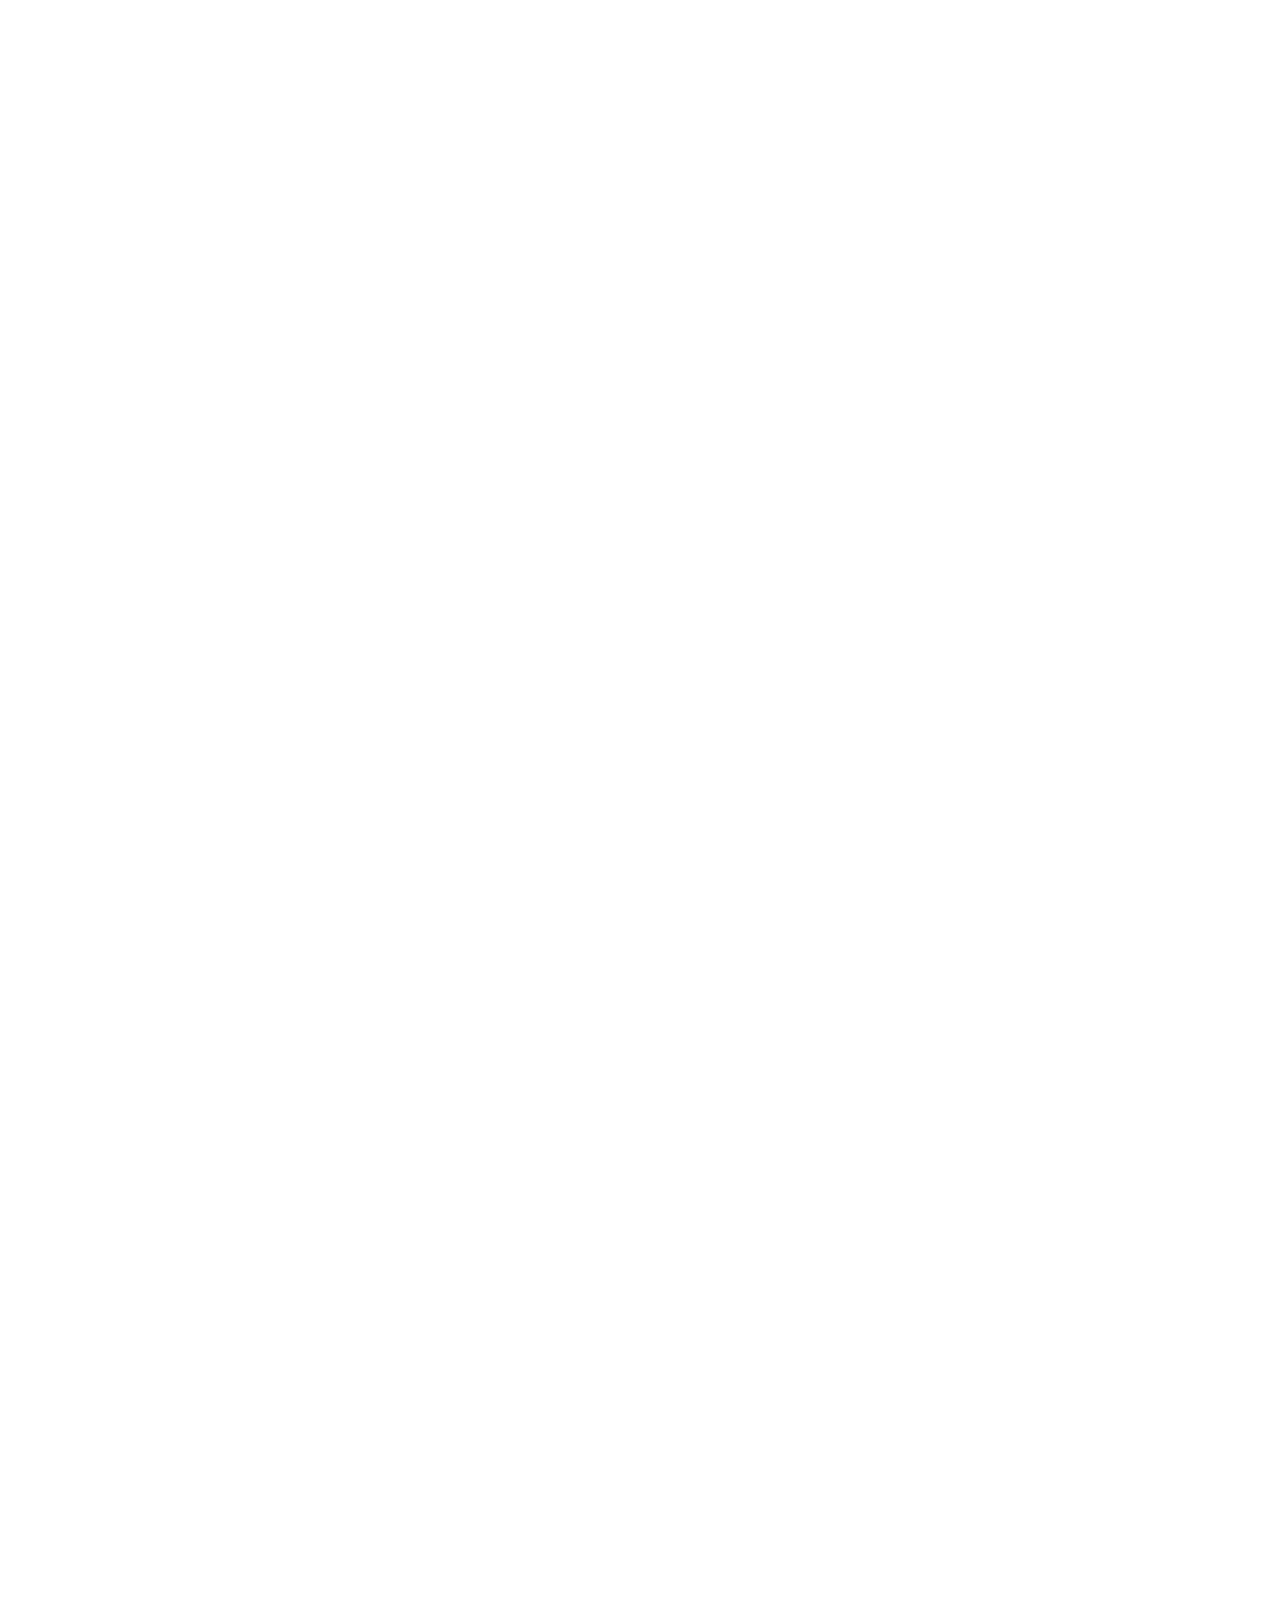
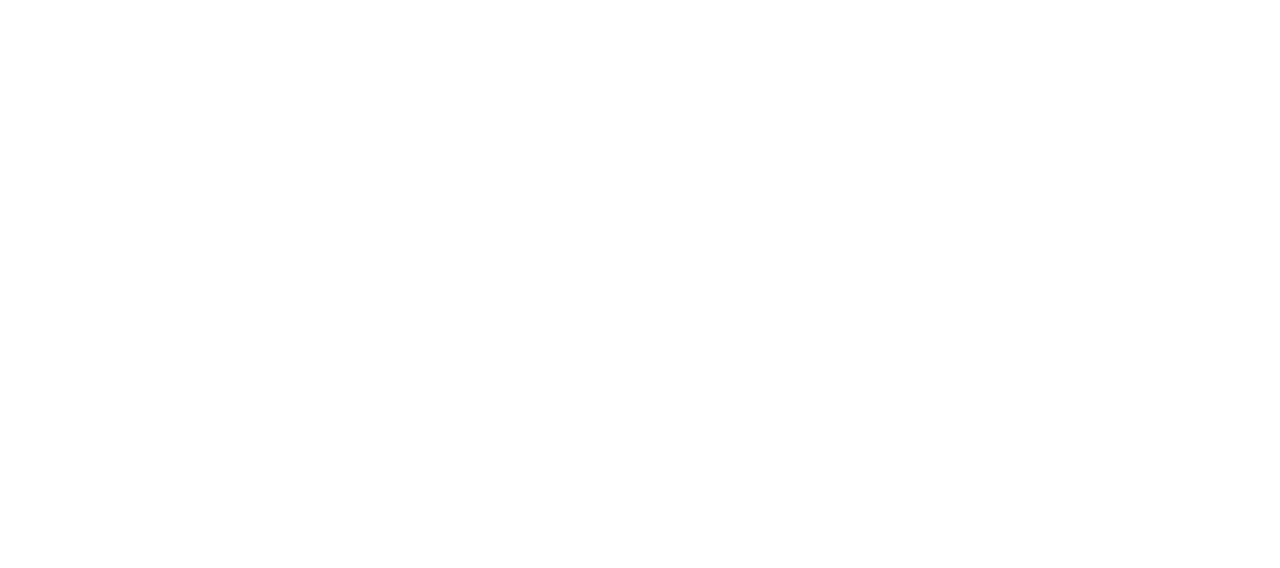
==== commit f9d59594: "edit de imagens" ====
--- a/public/contact.html
+++ b/public/contact.html
@@ -5,7 +5,7 @@
 	<!-- META TAGS -->
 	<meta charset="utf-8">
 	<meta name="viewport" content="width=device-width, initial-scale=1, maximum-scale=1">
-	<link rel="shortcut icon" type="image/x-icon" href="LOGO.png">
+	<link rel="shortcut icon" type="image/x-icon" href="LOGOPrecavOnlyHands.png">
 	
 	<meta name="description" content="Contato - Precave - Fisioterapia Manipulativa & Saúde Ocupacional">
 
@@ -34,7 +34,7 @@
 				<!-- box header -->
 				<div class="box-header">
 						<div class="box-logo">
-								<a href="index.html"><img src="LOGO.png" width="80" alt="Logo"></a>
+								<a href="index.html"><img src="LOGOPrecavOnlyHands.png" width="36" height="36" alt="Logo"></a>
 						</div>
 						<!-- box-nav -->
 						<a class="box-primary-nav-trigger" href="#0">
@@ -157,94 +157,96 @@
 		</div><!-- end container -->
 	</section>
 
-	<!-- Footer -->
-	<footer class="main-footer">
-		<svg preserveAspectRatio="none" viewBox="0 0 100 102" height="100" width="100%" version="1.1" xmlns="http://www.w3.org/2000/svg" class="svgcolor-light">
-			<path d="M0 0 L50 100 L100 0 Z" fill="#fff" stroke="#fff"></path>
-		</svg>
-            <div class="container">
-                <div class="row mt-100 mb-50 footer-widgets">
-                    <!-- Start Contact Widget -->
-                    <div class="col-md-6 col-xs-12">
-                        <div class="footer-widget contact-widget">
-                            <img src="footerLOGOBranco.png" class="logo-footer img-responsive" alt="Footer Logo" />
-                            <!-- <p>At vero eos et accusamus et iusto odio dignissimos ducimus qui blanditiis praesentium voluptatum deleniti atque corrupti quos dolores et quas molestias excepturi sint occaecati cupiditate non provident</p> -->
-							<br>
-							<br>
-							<br>
-							<ul class="social-icons">
-                                <li>
-                                    <a class="facebook" href="#"><i class="fa fa-facebook"></i></a>
-                                </li>
-                                <li>
-                                    <a class="twitter" href="#"><i class="fa fa-twitter"></i></a>
-                                </li>
-                                <li>
-                                    <a class="google" href="#"><i class="fa fa-google-plus"></i></a>
-                                </li>
-                                <li>
-                                    <a class="dribbble" href="#"><i class="fa fa-dribbble"></i></a>
-                                </li>
-                                <li>
-                                    <a class="linkdin" href="#"><i class="fa fa-linkedin"></i></a>
-                                </li>
-                                <li>
-                                    <a class="flickr" href="#"><i class="fa fa-flickr"></i></a>
-                                </li>
-                                <li>
-                                    <a class="tumblr" href="#"><i class="fa fa-tumblr"></i></a>
-                                </li>
-                                <li>
-                                    <a class="instgram" href="#"><i class="fa fa-instagram"></i></a>
-                                </li>
-                                <li>
-                                    <a class="vimeo" href="#"><i class="fa fa-vimeo-square"></i></a>
-                                </li>
-                                <li>
-                                    <a class="skype" href="#"><i class="fa fa-skype"></i></a>
-                                </li>
-                            </ul>
-                        </div>
-                    </div><!-- .col-md-3 -->
-                    <!-- End Contact Widget -->
-
-                    <!-- Start Twitter Widget -->
-                    <div class="col-md-3 col-xs-12">
-                        <div class="footer-widget twitter-widget">
-                            <h4>Twitter</h4>
-														Email: precave@algumemail.com <br>
-														Phone: +55 51 234 567 890
-                        </div>
-                    </div><!-- .col-md-3 -->
-                    <!-- End Twitter Widget -->
-
-                    <!-- Start Flickr Widget -->
-                    <div class="col-md-3 col-xs-12">
-                        <div class="footer-widget company-links">
-                            <h4>Precave</h4>
-							<ul class="footer-links">
-								<li><a href="services.html">Sobre</a></li>
-								<li><a href="services.html">Serviços</a></li>
-								<li><a href="index.html">Empresas Parceiras</a></li>
-								<li><a href="index.html">Serviços Prestados</a></li>
-								<li><a href="#">Contato</a></li>
-							</ul>
-                        </div>
-                    </div><!-- .col-md-3 -->
-                    <!-- End Flickr Widget -->
-                </div><!-- .row -->
-
-                <!-- Start Copyright -->
-                <div class="copyright-section">
-                    <div class="row">
-                        <div class="col-md-6">
-                          <p>&copy; 2020 Precave -  Todos os Direitos Reservados - Powered by <a href="https://querymobile.co" target="_blank" style="text-decoration: none;"> QueRy</a> <a href="https://querymobile.co"><img src="logoBetaBranco3.png" alt="" title="" style="max-height: 25px; max-width: 25px;"/></a></p>
-                        </div><!-- .col-md-6 -->
-                    </div><!-- .row -->
-                </div>
-                <!-- End Copyright -->
-            </div>
-	</footer>
+<!-- Footer -->
+<footer class="main-footer">
+	<svg preserveAspectRatio="none" viewBox="0 0 100 102" height="100" width="100%" version="1.1" xmlns="http://www.w3.org/2000/svg" class="svgcolor-light">
+		<path d="M0 0 L50 100 L100 0 Z" fill="#fff" stroke="#fff"></path>
+	</svg>
+		<div class="container">
+			<div class="row mt-100 mb-50 footer-widgets">
+				<!-- Start Contact Widget -->
+				<div class="col-md-6 col-xs-12">
+					<div class="footer-widget contact-widget">
+						<img src="LOGOPrecavBranco.png" class="logo-footer img-responsive" alt="Footer Logo" />
+						<!-- <p>At vero eos et accusamus et iusto odio dignissimos ducimus qui blanditiis praesentium voluptatum deleniti atque corrupti quos dolores et quas molestias excepturi sint occaecati cupiditate non provident</p> -->
+					   <br>
+					   <br>
+					   <br>
+					   <br>
+						<ul class="social-icons">
+							<li>
+								<a class="facebook" href="#"><i class="fa fa-facebook"></i></a>
+							</li>
+							<li>
+								<a class="twitter" href="#"><i class="fa fa-twitter"></i></a>
+							</li>
+							<li>
+								<a class="google" href="#"><i class="fa fa-google-plus"></i></a>
+							</li>
+							<li>
+								<a class="dribbble" href="#"><i class="fa fa-dribbble"></i></a>
+							</li>
+							<li>
+								<a class="linkdin" href="#"><i class="fa fa-linkedin"></i></a>
+							</li>
+							<li>
+								<a class="flickr" href="#"><i class="fa fa-flickr"></i></a>
+							</li>
+							<li>
+								<a class="tumblr" href="#"><i class="fa fa-tumblr"></i></a>
+							</li>
+							<li>
+								<a class="instgram" href="#"><i class="fa fa-instagram"></i></a>
+							</li>
+							<li>
+								<a class="vimeo" href="#"><i class="fa fa-vimeo-square"></i></a>
+							</li>
+							<li>
+								<a class="skype" href="#"><i class="fa fa-skype"></i></a>
+							</li>
+						</ul>
+					</div>
+				</div><!-- .col-md-3 -->
+				<!-- End Contact Widget -->
+
+				<!-- Start Twitter Widget -->
+				<div class="col-md-3 col-xs-12">
+					<div class="footer-widget twitter-widget">
+						<h4>Contato</h4>
+													Email: precav@algumemail.com <br>
+													Phone: +55 51 234 567 890
+					</div>
+				</div><!-- .col-md-3 -->
+				<!-- End Twitter Widget -->
+
+				<!-- Start Flickr Widget -->
+				<div class="col-md-3 col-xs-12">
+					<div class="footer-widget company-links">
+						<h4>Precav</h4>
+						<ul class="footer-links">
+							<li><a href="services.html">Sobre</a></li>
+							<li><a href="services.html">Serviços</a></li>
+							<li><a href="#">Empresas Parceiras</a></li>
+							<li><a href="#">Serviços Prestados</a></li>
+							<li><a href="contact.html">Contato</a></li>
+							<!-- <li><a href="#">Nossos Preços</a></li> -->
+						</ul>
+					</div>
+				</div><!-- .col-md-3 -->
+				<!-- End Flickr Widget -->
+			</div><!-- .row -->
+
+			<!-- Start Copyright -->
+			<div class="copyright-section">
+				<div class="row">
+					<div class="col-md-6">
+					  <p>&copy; 2020 Precav -  Todos os Direitos Reservados - Powered by <a href="https://querymobile.co" target="_blank" style="text-decoration: none;"> QueRy</a> <a href="https://querymobile.co"><img src="logoBetaBranco3.png" alt="" title="" style="max-height: 25px; max-width: 25px;"/></a></p>
+					</div><!-- .col-md-6 -->
+				</div><!-- .row -->
+			</div>
+			<!-- End Copyright -->
+		</div>
+</footer>
 
 	<!-- SCRIPTS -->
 	<script type="text/javascript" src="jquery-2.2.3.min.js"></script>
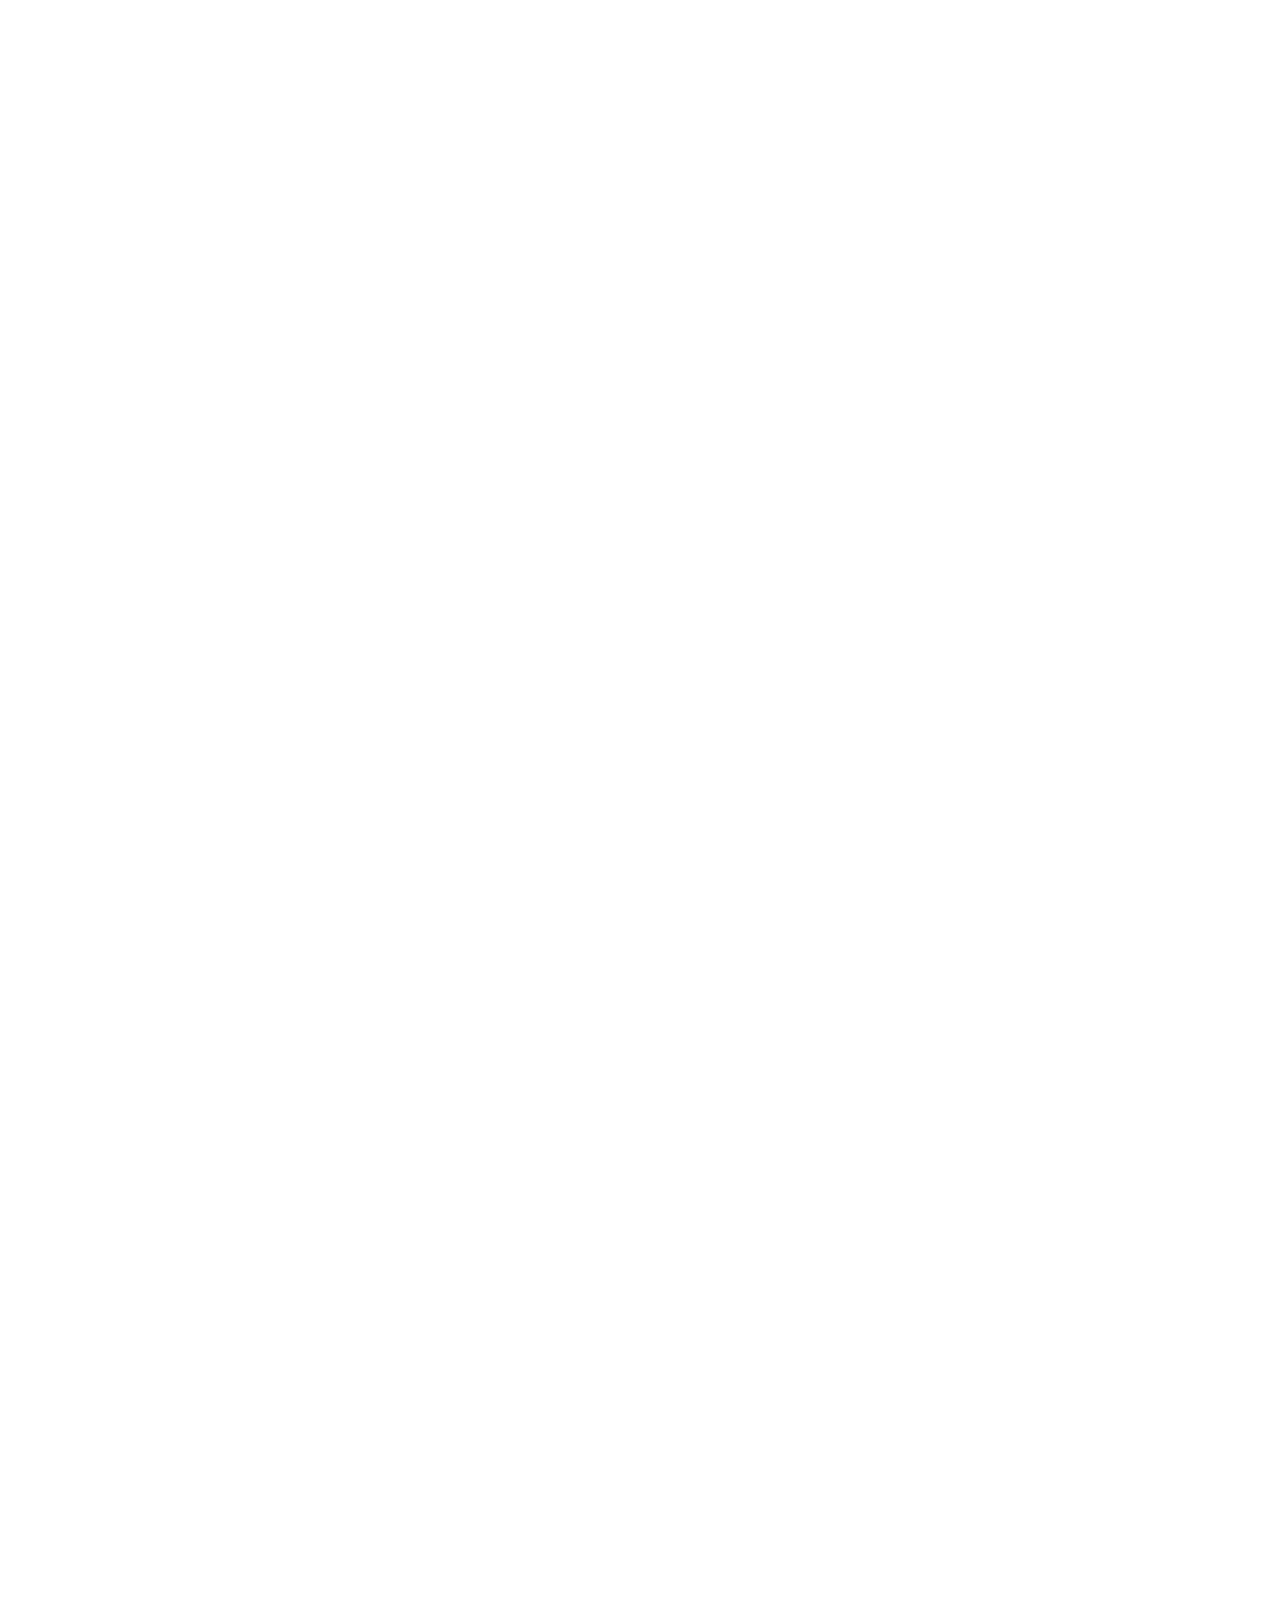
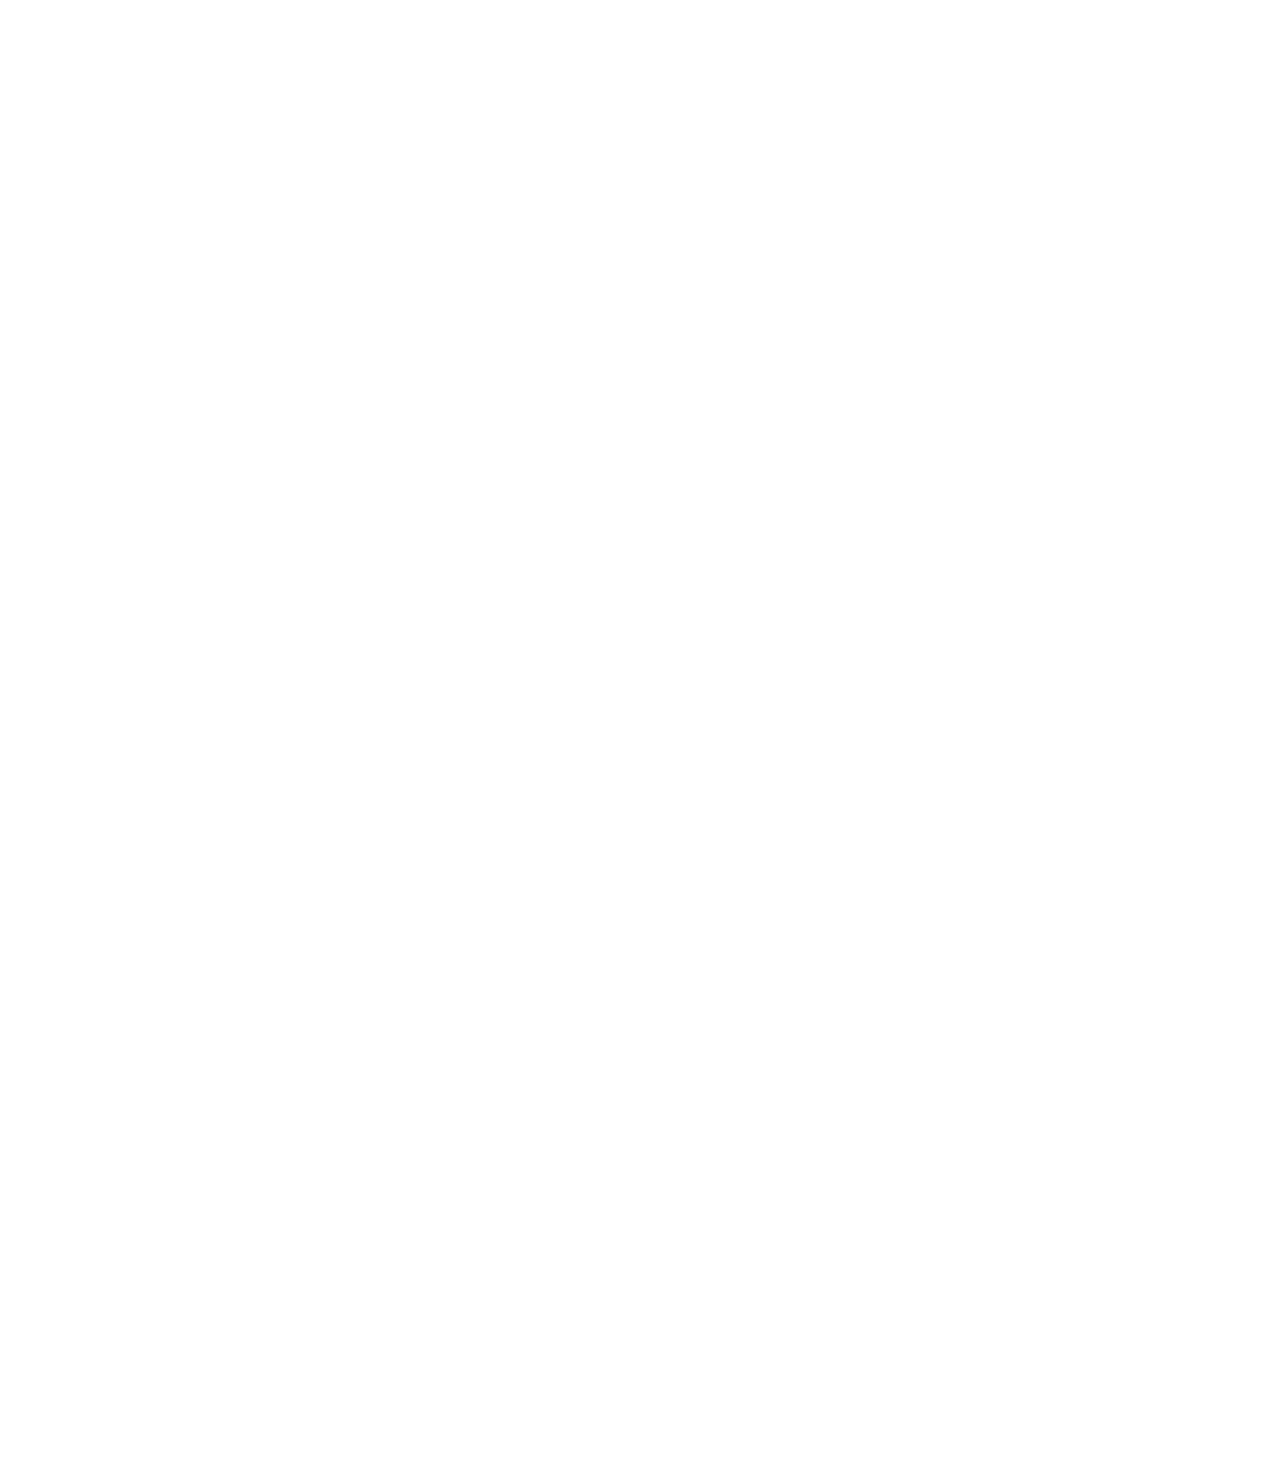
==== commit 92225b5f: "mudanças no Header e Programas 'prontos'" ====
--- a/public/contact.html
+++ b/public/contact.html
@@ -47,22 +47,47 @@
 				<!-- nav -->
 				<nav>
 						<ul class="box-primary-nav">
-								<li class="box-label">Contato</li>
-
-								<li><a href="index.html">Início</a> <i class="ion-ios-circle-filled color"></i></li>
+								<li class="box-label">Precav</li>
+
+								<li><a href="index.html">Início</a> <i class="lnr lnr-home"></i></li>
 								<li><a href="services.html">Serviços</a></li>
-								<!-- <li><a href="single-project.html">single project</a></li> -->
+								<!-- <li><a href="#">single project</a></li> -->
 								<li><a href="contact.html">Contato</a></li>
+									<ul>
+										<li class="box-label">Programas</li>
+										<li><a href="gestampproject.html">Gestamp</a></li>
+										<li><a href="tmsaproject.html">TMSA</a></li>
+									</ul>
 
 								<li class="box-label">SOCIAL</li>
 
 								<li class="box-social"><a href="#0"><i class="fa fa-facebook" aria-hidden="true"></i></a></li>
 								<li class="box-social"><a href="#0"><i class="fa fa-behance" aria-hidden="true"></i></a></li>
 								<li class="box-social"><a href="#0"><i class="fa fa-twitter" aria-hidden="true"></i></a></li>
-								<li class="box-social"><a href="#0"><i class="fa fa-dribbble" aria-hidden="true"></i></a></li> 
+								<li class="box-social"><a href="#0"><i class="fa fa-dribbble" aria-hidden="true"></i></a></li>
 						</ul>
 				</nav>
 				<!-- end nav -->
+
+				<!-- box-intro -->
+				<section class="box-intro bg-film">
+						<div class="table-cell">
+
+								<h3 class="box-headline letters rotate-2">
+										<span class="box-words-wrapper">
+												<b class="is-visible">&nbsp;REABILITAÇÃO &nbsp; &nbsp;FÍSICA &nbsp;<!-- &nbsp;&amp;&nbsp; CREATIVE. --></b>
+												<b> &nbsp;SAÚDE &nbsp; &nbsp;OCUPACIONAL <!-- &nbsp;SIMPLE &nbsp;&amp;&nbsp; POWERFUL. --></b>
+										</span>
+								</h3>
+								<h1>&nbsp;PRECAV</h1>
+								<h3>&nbsp;Saúde Integrada</h3>
+						</div>
+
+						<div class="mouse">
+								<div class="scroll"></div>
+						</div>
+				</section>
+				<!-- end box-intro -->
 		</div>
 	</header>
 
